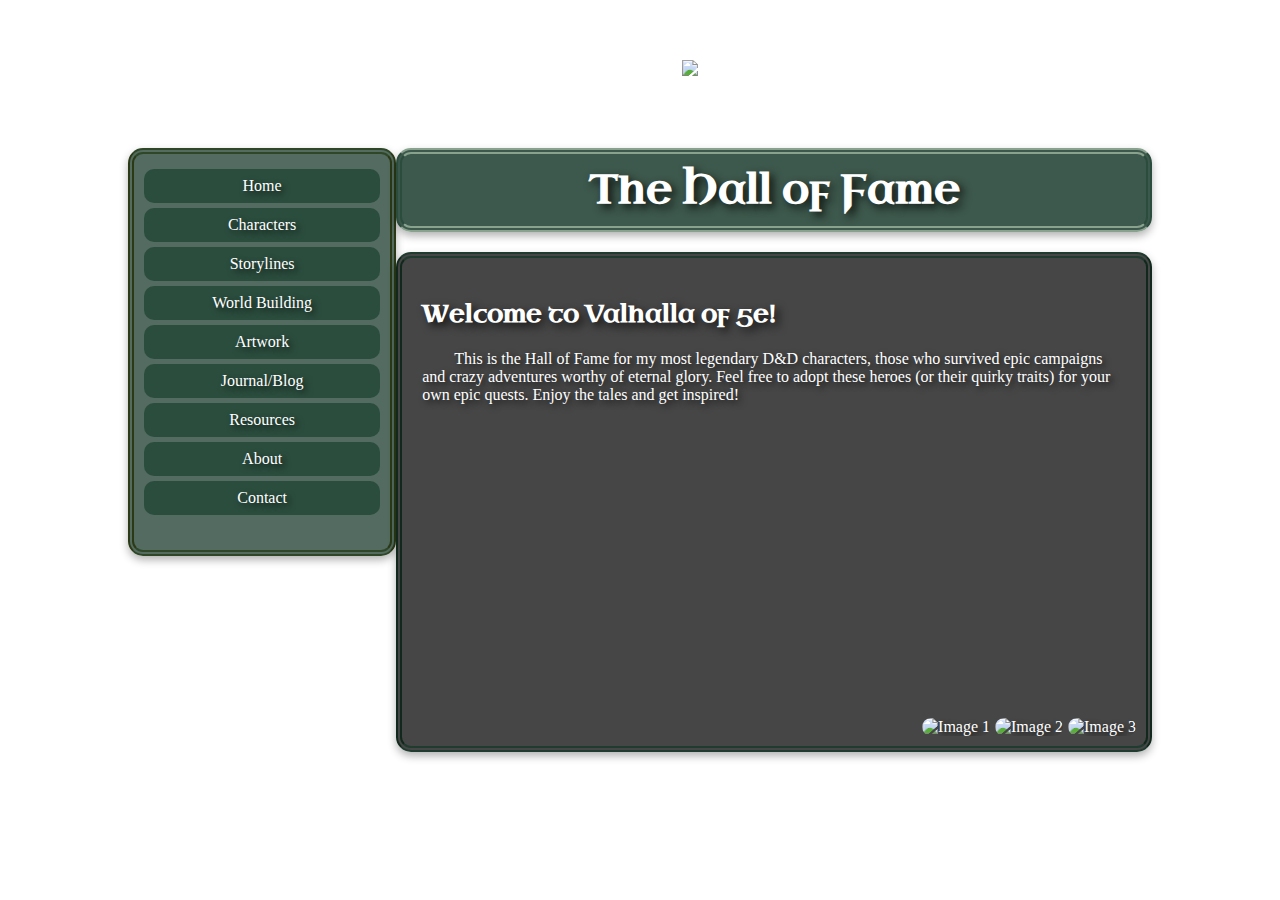
==== index.html @ 1eff2311 "Summary Improved About Section, Created Characters Page, Added Contact Us Form" ====
<!DOCTYPE html>
<html lang="en">
<head>
    <meta charset="UTF-8">
    <meta name="viewport" content="width=device-width, initial-scale=1.0">
    <title>Valhalla of 5e</title>
    <link rel="stylesheet" href="styles.css">
    <link href="https://fonts.googleapis.com/css2?family=Uncial+Antiqua&family=IM+Fell+English+SC&family=IM+Fell+English&display=swap" rel="stylesheet">
</head>
<body>
    <div class="content-wrapper">
        <div class="menu-container">
            <ul class="menu">
                <li class="menu-item" data-content='
                    <h2>Welcome to Valhalla of 5e!</h2>
                    <p>This is the Hall of Fame for my most legendary D&D characters, those who survived epic campaigns and crazy adventures worthy of eternal glory. Feel free to adopt these heroes (or their quirky traits) for your own epic quests. Enjoy the tales and get inspired!</p>
                    <div class="image-container">
                        <img src="https://i.imgur.com/ADQCS2e.jpg" alt="Image 1">
                        <img src="https://i.imgur.com/CvJSQYN.jpg" alt="Image 2">
                        <img src="https://i.imgur.com/uZjRNku.jpg" alt="Image 3">
                    </div>
                '>Home</li>
                <li class="menu-item" data-content='
                    <h2>Characters</h2>
                    <div class="characters-container">
                        <div class="character">
                            <img src="https://imgur.com/jqTX5qz.jpg" alt="The Popstar Bard">
                            <div class="character-caption">The Popstar Bard</div>
                        </div>
                        <div class="character druid">
                            <img src="https://imgur.com/LLDOQxP.jpg" alt="The Awkward Druid">
                            <div class="character-caption">The Awkward Druid</div>
                        </div>
                        <div class="character">
                            <img src="https://imgur.com/6BgCuQm.jpg" alt="The Romantic Wizard">
                            <div class="character-caption">The Romantic Wizard</div>
                        </div>
                    </div>
                '>Characters</li>
                <li class="menu-item" data-content="Summaries of the campaigns or adventures the characters have been a part of.">Storylines</li>
                <li class="menu-item" data-content="Information about the world your characters inhabit, including maps, locations, and key NPCs (Non-Player Characters).">World Building</li>
                <li class="menu-item" data-content="Galleries of character art, fan art, and other visual representations.">Artwork</li>
                <li class="menu-item" data-content="Updates on ongoing campaigns, character development, and reflections on sessions.">Journal/Blog</li>
                <li class="menu-item" data-content="Downloadable content like character sheets, homebrew rules, and custom items.">Resources</li>
                <li class="menu-item" data-content="<h2>About</h2><p>I first dipped my toes into Dungeons & Dragons (DnD) during college, but could never really stick to it. Learning so much of the mechanics felt incredibly overwhelming at the time. Throughout the years since, I gave it a try - but never found the right spark. My interest reignited with the release of Baldur's Gate 3, and I stumbled upon shows like Dimension 20, which turned the game into an epic comedy-adventure series.</p><p>After years of being in improv, I learnt that when it came to DnD, improv and voice acting became my secret weapons. DnD became much like improv in so many ways - you create scenes on the fly, challenge yourself to develop your character, and react to unexpected twists, just like in an improv skit. Shows like Dimension 20 on Dropout.tv demonstrated how hilarious and engaging DnD could be with a bit of spontaneity and a lot of laughter. I took a lot of the lead to mix the two passions and to eventually create fun, engaging stories and characters that many people enjoyed.</p><p>Improv and voice acting became my secret weapons. Improvisation isn't just for comedy clubs; it's the lifeblood of DnD. You create scenes on the fly, develop characters, and react to unexpected twists, just like in an improv skit. Shows like Dimension 20 on Dropout.tv demonstrated how hilarious and engaging DnD could be with a bit of spontaneity and a lot of laughter.</p><p>Since then, I have done 'yes, and...' to whatever came my way - involving creating and refining the character through adventures. I accepted whatever was happening in the scene and built on it. Get ambushed by goblins while trying to buy groceries? Yes, I guess my character is going to find out whether or not they're dangerous with a loaf of bread as a weapon!</p><p>I also adore attempting voice acting as well to add a layer of depth to characters. Giving your rogue a gravelly voice or your sorcerer a posh accent makes them more memorable and engaging. It's a lot of fun to see your friends' reactions when your meek cleric suddenly belts out a battle cry.</p><p>In the end, DnD allows you to make characters that are more than just stats on a sheet; they're living, breathing parts of a shared story. I'm very grateful that improv helped me see how I could find a way to bring these characters to life.</p>">About</li>
                <li class="menu-item" data-content='
                    <h2>Contact Us</h2>
                    <form action="send_email.php" method="POST" class="contact-form">
                        <label for="name">Name:</label>
                        <input type="text" id="name" name="name" required>
                        <label for="email">Email:</label>
                        <input type="email" id="email" name="email" required>
                        <label for="subject">Subject:</label>
                        <input type="text" id="subject" name="subject" required>
                        <label for="message">Message:</label>
                        <textarea id="message" name="message" rows="6" required></textarea>
                        <button type="submit">Send Message</button>
                    </form>
                '>Contact</li>
            </ul>
        </div>
        <div class="main-content">
            <div class="header-container">
                <header class="header">
                    <h1>The Hall of Fame</h1>
                </header>
                <div class="content-container">
                    <div id="content">
                        <!-- Main content will be populated here -->
                        <h2>Welcome to Valhalla of 5e!</h2>
                        <p>This is the Hall of Fame for my most legendary D&D characters, those who survived epic campaigns and crazy adventures worthy of eternal glory. Feel free to adopt these heroes (or their quirky traits) for your own epic quests. Enjoy the tales and get inspired!</p>
                        <div class="image-container">
                            <img src="https://i.imgur.com/ADQCS2e.jpg" alt="Image 1">
                            <img src="https://i.imgur.com/CvJSQYN.jpg" alt="Image 2">
                            <img src="https://i.imgur.com/uZjRNku.jpg" alt="Image 3">
                        </div>
                    </div>
                </div>
            </div>
        </div>
    </div>
    <img src="https://i.imgur.com/DaI5nK3.png" alt="D20 Dice" class="dice-image">
    <script src="script.js"></script>
</body>
</html>
---- styles.css ----
body {
    font-family: 'IM Fell English SC', serif;
    margin: 0;
    padding: 0;
    background: url('https://i.imgur.com/1e4IKP5.jpg') no-repeat center center fixed;
    background-size: cover;
    color: #ffffff;
    display: flex;
    align-items: center;
    justify-content: center;
    height: 100vh; /* Full viewport height */
    position: relative; /* Ensure positioning context for the dice image */
}

/* Headers */
h1, h2, h3, h4, h5, h6 {
    font-family: 'Uncial Antiqua', cursive;
    text-shadow: 4px 4px 8px rgba(0, 0, 0, 0.8); /* Enhanced drop shadow */
}

/* Paragraphs and other body text */
p {
    font-family: 'IM Fell English SC', serif;
    text-shadow: 3px 3px 6px rgba(0, 0, 0, 0.7); /* Enhanced drop shadow */
}

/* Menu items */
.menu-item {
    font-family: 'IM Fell English SC', serif;
    text-shadow: 3px 3px 6px rgba(0, 0, 0, 0.7); /* Enhanced drop shadow */
}

.content-container, #blurb {
    font-family: 'IM Fell English SC', serif;
    text-shadow: 3px 3px 6px rgba(0, 0, 0, 0.7); /* Enhanced drop shadow */
}

/* Existing styles */
.content-wrapper {
    display: flex;
    justify-content: space-between;
    width: 80%;
    max-width: 1200px;
    margin: auto;
    position: relative; /* Ensure positioning context for the dice image */
}

.menu-container {
    background-color: rgba(40, 70, 56, 0.8);
    width: 240px; 
    display: flex;
    flex-direction: column;
    padding: 10px; 
    height: 376px;
    border-radius: 15px;
    box-shadow: 0 4px 8px rgba(0, 0, 0, 0.3);
    position: relative; 
    overflow: hidden;
    border: 6px double #2F4727; /* Outer border color */
    border-color: #2F4727 #2B3A15; /* Double border color */
}

.menu {
    list-style-type: none;
    padding: 0;
    margin: 0;
    flex-grow: 1;
}

.menu-item {
    padding: 8px 10px; /* Reduced padding to fit better */
    margin: 5px 0;
    background-color: #2B4D3E;
    border-radius: 10px;
    cursor: pointer;
    transition: background-color 0.3s;
    text-align: center; /* Center the text */
}

.menu-item:hover {
    background-color: #52826B;
}

/* Different hover colors for each menu item */
.menu-item:nth-child(1):hover {
    background-color: #C5CEB6;
}
.menu-item:nth-child(2):hover {
    background-color: #B0A36F;
}
.menu-item:nth-child(3):hover {
    background-color: #88A28D;
}
.menu-item:nth-child(4):hover {
    background-color: #52826B;
}
.menu-item:nth-child(5):hover {
    background-color: #686A30;
}
.menu-item:nth-child(6):hover {
    background-color: #2F4727;
}
.menu-item:nth-child(7):hover {
    background-color: #1F3C2F;
}
.menu-item:nth-child(8):hover {
    background-color: #2B3A15;
}
.menu-item:nth-child(9):hover {
    background-color: #0F220C;
}

.main-content {
    width: 75%; /* Rest of the screen */
    display: flex;
    flex-direction: column; /* Ensure header and content container stack vertically */
}

.header-container {
    display: flex;
    flex-direction: column;
    flex-grow: 1;
    justify-content: flex-start; /* Align the header and content container to the start */
    align-items: center; /* Center the contents horizontally */
    position: relative;
}

.dice-image {
    width: 120px; /* Adjusted size for the dice image */
    height: auto;
    position: absolute;
    top: 60px; /* Adjust this value to control the spacing */
    left: 58%;
    transform: translateX(-50%);
}

.header {
    background-color: rgba(40, 70, 56, 0.9);
    width: 100%; 
    display: flex;
    align-items: center;
    justify-content: center;
    flex-direction: column;
    padding: 10px;
    margin-bottom: 20px;
    box-shadow: 0 4px 8px rgba(0, 0, 0, 0.3);
    border-radius: 15px;
    box-sizing: border-box; 
    position: relative; 
    overflow: hidden;
    border: 6px double #88A28D; /* Outer border color */
    border-color: #88A28D #2B4D3E; /* Double border color */
}

.header h1 {
    margin: 0;
    font-size: 2.5em;
}

.content-container {
    background-color: rgba(50, 50, 50, 0.9);
    width: 100%; 
    padding: 20px;
    border-radius: 15px;
    box-shadow: 0 4px 8px rgba(0, 0, 0, 0.3);
    box-sizing: border-box; 
    flex-grow: 1; 
    overflow-y: auto; 
    position: relative; 
    height: 500px; 
    border: 6px double #1F3C2F; /* Outer border color */
    border-color: #1F3C2F #10291C; /* Double border color */
}

.image-container {
    display: flex;
    justify-content: space-between; /* Space out images slightly close together */
    position: absolute;
    bottom: 10px; /* Position at the bottom */
    right: 10px; /* Position at the right */
}

.image-container img {
    max-width: 120px; /* Adjust this value to change the image size */
    height: auto; /* Maintain aspect ratio */
    border-radius: 10px;
    margin-left: 5px; /* Adjust this value to change the space between images */
}

#blurb {
    display: none;
    position: absolute;
    background-color: rgba(0, 0, 0, 0.8);
    color: white;
    padding: 10px;
    border-radius: 10px;
    max-width: 200px;
    z-index: 1000;
    overflow-y: auto; /* Enable vertical scrolling */
}

/* Custom scrollbar styles for content-container */
.content-container::-webkit-scrollbar {
    width: 12px; /* Width of the scrollbar */
}

.content-container::-webkit-scrollbar-track {
    background: rgba(50, 50, 50, 0.7); /* Change to a gray color similar to the content-container */
    border-radius: 10px; /* Rounded corners */
    border: 2px solid rgba(26, 26, 26, 1); /* Darker border around the track */
}

.content-container::-webkit-scrollbar-thumb {
    background-color: rgba(30, 30, 30, 0.9); /* Thumb color */
    border-radius: 10px; /* Rounded corners */
    border: 3px solid rgba(50, 50, 50, 0.9); /* Border around the thumb */
    box-shadow: inset 0 0 6px rgba(0, 0, 0, 0.3); /* Inner shadow for a 3D effect */
}

/* Custom scrollbar styles for blurb */
#blurb::-webkit-scrollbar {
    width: 6px; /* Width of the scrollbar */
}

#blurb::-webkit-scrollbar-track {
    background: rgba(0, 0, 0, 0.8); /* Track color */
    border-radius: 10px; /* Rounded corners */
}

#blurb::-webkit-scrollbar-thumb {
    background-color: rgba(50, 50, 50, 0.8); /* Thumb color */
    border-radius: 10px; /* Rounded corners */
}

/* Firefox scrollbar styles for content-container */
.content-container {
    scrollbar-width: thin; /* Firefox: Thin scrollbar */
    scrollbar-color: rgba(30, 30, 30, 0.9) rgba(50, 50, 50, 0.7); /* Firefox: Thumb and track colors */
}

.content-container p {
    text-indent: 2em; /* Indent the first line of each paragraph */
}

/* Characters container */
.characters-container {
    display: flex;
    justify-content: space-between;
    gap: 10px; /* Adjust the gap between images as needed */
    margin-top: 20px;
}

/* Individual character */
.character {
    position: relative;
    border: 6px double black; /* Black double border */
    border-radius: 10px; /* Optional: Rounded corners */
    overflow: hidden;
    flex: 1; /* Allow the images to scale within the container */
}

/* Character image */
.character img {
    display: block;
    width: 100%;
    height: auto; /* Maintain aspect ratio */
    max-height: 600px; /* Set maximum height */
    object-fit: cover;
    transition: transform 0.3s ease;
}

/* Character caption */
.character-caption {
    position: absolute;
    top: 0; /* Position at the top of the image */
    width: 100%;
    background: rgba(0, 0, 0, 0.7);
    color: white;
    text-align: center;
    padding: 10px;
    font-family: 'IM Fell English SC', serif;
    font-size: 1.2em;
    opacity: 0;
    transition: opacity 0.3s ease;
}

/* Hover effects */
.character:hover img {
    transform: scale(1.05); /* Slight zoom effect */
}

.character:hover .character-caption {
    opacity: 1;
}

/* Contact form styles */
.contact-form {
    display: flex;
    flex-direction: column;
    gap: 15px;
    background-color: rgba(50, 50, 50, 0.9);
    padding: 20px;
    border-radius: 15px;
    box-shadow: 0 4px 8px rgba(0, 0, 0, 0.3);
    border: 6px double #1F3C2F;
    max-width: 600px;
    margin: 0 auto;
}

.contact-form label {
    font-family: 'IM Fell English SC', serif;
    font-size: 1.2em;
    color: white;
}

.contact-form input,
.contact-form textarea {
    font-family: 'IM Fell English SC', serif;
    font-size: 1em;
    padding: 10px;
    border: 2px solid #2F4727;
    border-radius: 10px;
    background-color: rgba(255, 255, 255, 0.8);
    width: 100%;
    box-sizing: border-box;
}

.contact-form button {
    font-family: 'IM Fell English SC', serif;
    font-size: 1.2em;
    padding: 10px;
    background-color: #2B4D3E;
    color: white;
    border: none;
    border-radius: 10px;
    cursor: pointer;
    transition: background-color 0.3s ease;
}

.contact-form button:hover {
    background-color: #52826B;
}

/* Response message styles */
.response-message {
    margin-top: 20px;
    padding: 10px;
    border-radius: 10px;
    text-align: center;
    display: none; /* Initially hidden */
    font-family: 'IM Fell English SC', serif;
    font-size: 1.2em;
}

.response-message.success {
    background-color: #2B4D3E;
    color: white;
}

.response-message.error {
    background-color: #FF4D4D;
    color: white;
}
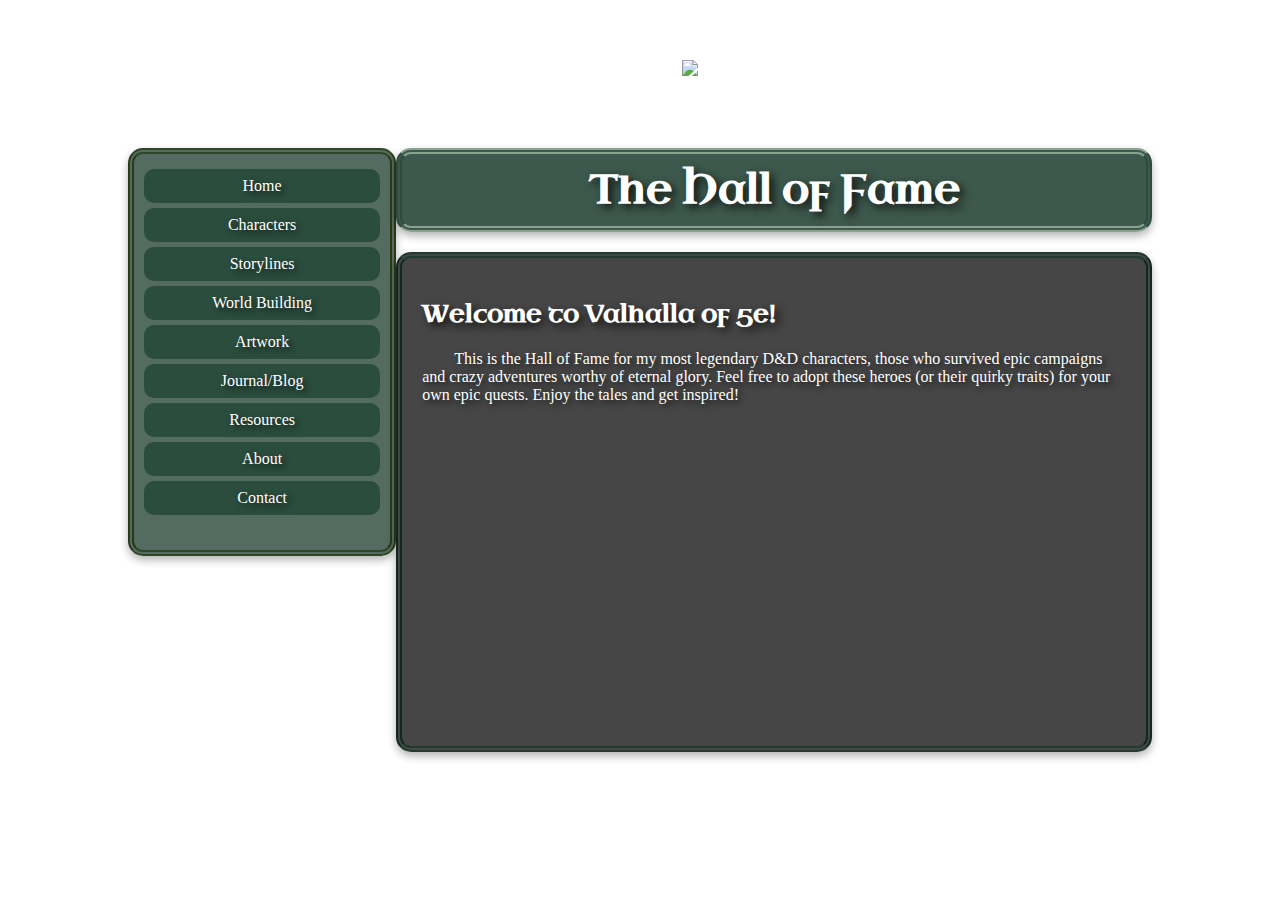
==== commit 503c27fc: "Character Page Template" ====
--- a/index.html
+++ b/index.html
@@ -69,11 +69,11 @@
                         <!-- Main content will be populated here -->
                         <h2>Welcome to Valhalla of 5e!</h2>
                         <p>This is the Hall of Fame for my most legendary D&D characters, those who survived epic campaigns and crazy adventures worthy of eternal glory. Feel free to adopt these heroes (or their quirky traits) for your own epic quests. Enjoy the tales and get inspired!</p>
-                        <div class="image-container">
+<!--                         <div class="image-container">
                             <img src="https://i.imgur.com/ADQCS2e.jpg" alt="Image 1">
                             <img src="https://i.imgur.com/CvJSQYN.jpg" alt="Image 2">
                             <img src="https://i.imgur.com/uZjRNku.jpg" alt="Image 3">
-                        </div>
+                        </div> -->
                     </div>
                 </div>
             </div>
--- a/styles.css
+++ b/styles.css
@@ -360,4 +360,4 @@
 .response-message.error {
     background-color: #FF4D4D;
     color: white;
-}+}
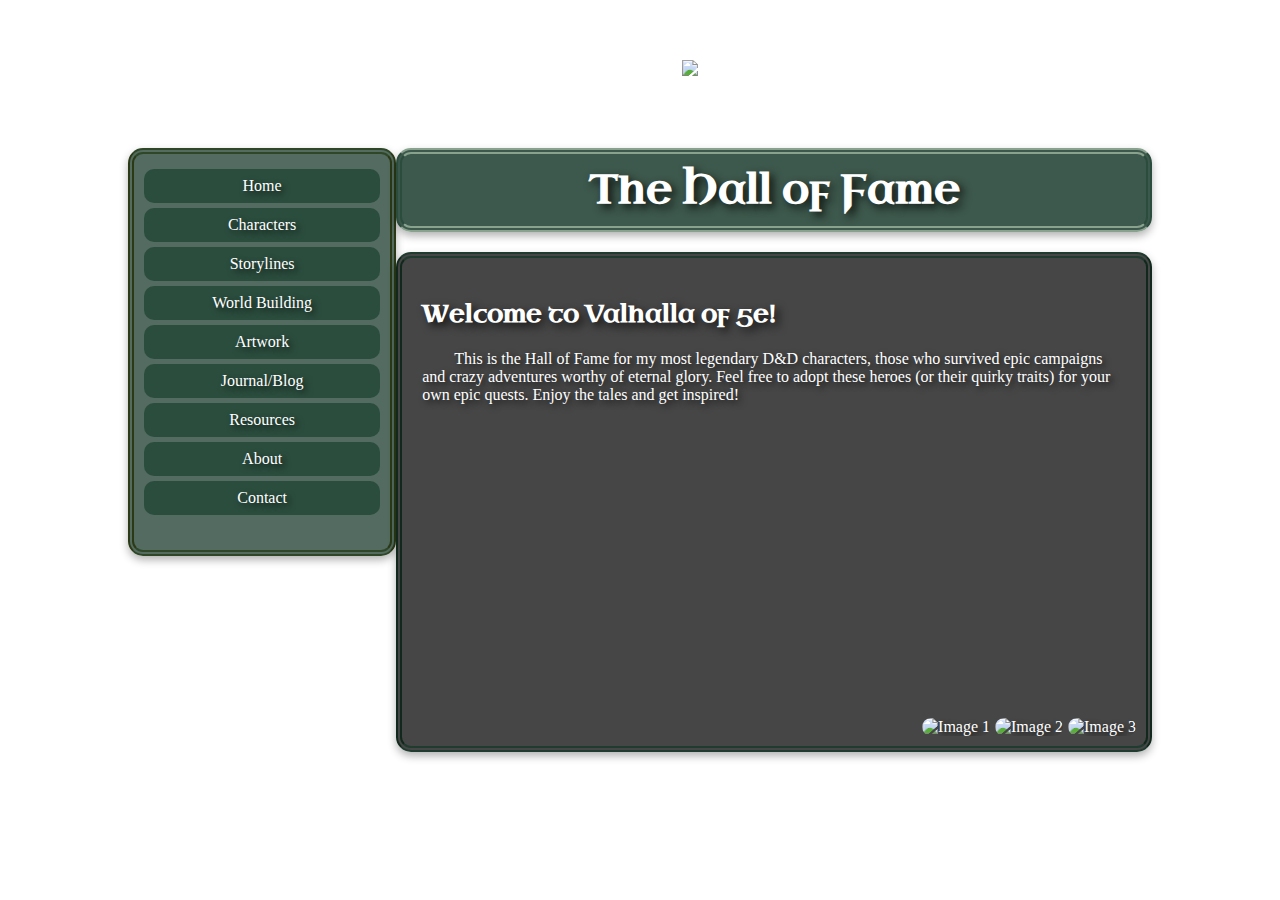
==== commit 5635f062: "Last Additions" ====
--- a/index.html
+++ b/index.html
@@ -21,31 +21,260 @@
                     </div>
                 '>Home</li>
                 <li class="menu-item" data-content='
-                    <h2>Characters</h2>
+                    <h2 id="characters">Characters</h2>
                     <div class="characters-container">
                         <div class="character">
+                            <a href="taylortheswift.html">
                             <img src="https://imgur.com/jqTX5qz.jpg" alt="The Popstar Bard">
                             <div class="character-caption">The Popstar Bard</div>
+                        </a>
                         </div>
                         <div class="character druid">
+                            <a href="aurielvale.html">
                             <img src="https://imgur.com/LLDOQxP.jpg" alt="The Awkward Druid">
                             <div class="character-caption">The Awkward Druid</div>
+                        </a>
                         </div>
                         <div class="character">
+                            <a href="serenity.html">
                             <img src="https://imgur.com/6BgCuQm.jpg" alt="The Romantic Wizard">
                             <div class="character-caption">The Romantic Wizard</div>
+                        </a>
                         </div>
                     </div>
                 '>Characters</li>
-                <li class="menu-item" data-content="Summaries of the campaigns or adventures the characters have been a part of.">Storylines</li>
-                <li class="menu-item" data-content="Information about the world your characters inhabit, including maps, locations, and key NPCs (Non-Player Characters).">World Building</li>
-                <li class="menu-item" data-content="Galleries of character art, fan art, and other visual representations.">Artwork</li>
-                <li class="menu-item" data-content="Updates on ongoing campaigns, character development, and reflections on sessions.">Journal/Blog</li>
-                <li class="menu-item" data-content="Downloadable content like character sheets, homebrew rules, and custom items.">Resources</li>
+                <li class="menu-item" data-content="Summaries of the campaigns or adventures the characters have been a part of. -- UNDER CONSTRUCTION">Storylines</li>
+                <li class="menu-item" data-content='
+                    <h2>World Building</h2>
+                    <div class="world-building-container">
+                        <div class="book">
+                            <a href="https://www.goodreads.com/book/show/44562151-on-writing-and-worldbuilding-volume-i" target="_blank">
+                                <img src="https://images-na.ssl-images-amazon.com/images/S/compressed.photo.goodreads.com/books/1558288350i/44562151.jpg" alt="On Writing and Worldbuilding, Volume I">
+                                <div class="hover-text">On Writing and Worldbuilding, Volume I, by Timothy Hickson</div>
+                            </a>
+                        </div>
+                        <div class="book">
+                            <a href="https://www.goodreads.com/book/show/22219679-dungeon-master-s-guide" target="_blank">
+                                <img src="https://images-na.ssl-images-amazon.com/images/S/compressed.photo.goodreads.com/books/1403177184i/22219679.jpg" alt="Dungeon Master&apos;s Guide">
+                                <div class="hover-text">Dungeon Master&apos;s Guide, by Mike Mearls, Wizards of the Coast, Jeremy Crawford, Robert J. Schwalb, Rodney Thompson, Peter Lee</div>
+                            </a>
+                        </div>
+                        <div class="book">
+                            <a href="https://www.goodreads.com/book/show/59499138-on-writing-and-worldbuilding" target="_blank">
+                                <img src="https://images-na.ssl-images-amazon.com/images/S/compressed.photo.goodreads.com/books/1637603677i/59499138.jpg" alt="On Writing and Worldbuilding: Volume II">
+                                <div class="hover-text">On Writing and Worldbuilding: Volume II, by Timothy Hickson</div>
+                            </a>
+                        </div>
+                        <div class="book">
+                            <a href="https://www.goodreads.com/book/show/19077767-kobold-guide-to-worldbuilding" target="_blank">
+                                <img src="https://images-na.ssl-images-amazon.com/images/S/compressed.photo.goodreads.com/books/1385875648i/19077767.jpg" alt="Kobold Guide to Worldbuilding">
+                                <div class="hover-text">Kobold Guide to Worldbuilding, by Wolfgang Baur, Jeff Grubb, Chris Pramas, Keith Baker, Steven Winter, Johnathan Roberts, Ken Scholes, Michael A. Stackpole</div>
+                            </a>
+                        </div>
+                        <div class="book">
+                            <a href="https://www.goodreads.com/book/show/22219682-player-s-handbook" target="_blank">
+                                <img src="https://images-na.ssl-images-amazon.com/images/S/compressed.photo.goodreads.com/books/1403170461i/22219682.jpg" alt="Player&apos;s Handbook">
+                                <div class="hover-text">Player&apos;s Handbook, by James Wyatt, Robert J. Schwalb, Bruce R. Cordell</div>
+                            </a>
+                        </div>
+                        <div class="book">
+                            <a href="https://www.goodreads.com/book/show/27270741-worldbuilding" target="_blank">
+                                <img src="https://images-na.ssl-images-amazon.com/images/S/compressed.photo.goodreads.com/books/1445749147i/27270741.jpg" alt="Worldbuilding: From Small Towns to Entire Universes">
+                                <div class="hover-text">Worldbuilding: From Small Towns to Entire Universes, by Kevin J. Anderson</div>
+                            </a>
+                        </div>
+                        <div class="book">
+                            <a href="https://www.goodreads.com/book/show/54139548-worldbuilding-for-fantasy-fans-and-authors" target="_blank">
+                                <img src="https://images-na.ssl-images-amazon.com/images/S/compressed.photo.goodreads.com/books/1592408060i/54139548.jpg" alt="Worldbuilding for Fantasy Fans and Authors">
+                                <div class="hover-text">Worldbuilding for Fantasy Fans and Authors, by M.D. Presley</div>
+                            </a>
+                        </div>
+                        <div class="book">
+                            <a href="https://www.goodreads.com/book/show/22219680-monster-manual" target="_blank">
+                                <img src="https://images-na.ssl-images-amazon.com/images/S/compressed.photo.goodreads.com/books/1403172745i/22219680.jpg" alt="Monster Manual">
+                                <div class="hover-text">Monster Manual, by Mike Mearls, Wizards of the Coast, Jeremy Crawford, Robert J. Schwalb, Matt Sernett, Steve Townshend</div>
+                            </a>
+                        </div>
+                        <div class="book">
+                            <a href="https://www.goodreads.com/book/show/53582237-the-a-zs-of-worldbuilding" target="_blank">
+                                <img src="https://images-na.ssl-images-amazon.com/images/S/compressed.photo.goodreads.com/books/1590692695i/53582237.jpg" alt="The A-Zs of Worldbuilding: Building Believable Religions">
+                                <div class="hover-text">The A-Zs of Worldbuilding: Building Believable Religions, by Rebekah Loper</div>
+                            </a>
+                        </div>
+                        <div class="book">
+                            <a href="https://www.goodreads.com/book/show/53968228-101-worldbuilding-prompts" target="_blank">
+                                <img src="https://images-na.ssl-images-amazon.com/images/S/compressed.photo.goodreads.com/books/1591934733i/53968228.jpg" alt="101 Worldbuilding Prompts">
+                                <div class="hover-text">101 Worldbuilding Prompts, by M.D. Presley</div>
+                            </a>
+                        </div>
+                        <div class="book">
+                            <a href="https://www.goodreads.com/book/show/30556352-volo-s-guide-to-monsters" target="_blank">
+                                <img src="https://images-na.ssl-images-amazon.com/images/S/compressed.photo.goodreads.com/books/1469408283i/30556352.jpg" alt="Volo&apos;s Guide to Monsters">
+                                <div class="hover-text">Volo&apos;s Guide to Monsters, by Adam Lee</div>
+                            </a>
+                        </div>
+                         <div class="book">
+                            <a href="https://www.goodreads.com/book/show/36246878-the-a-zs-of-worldbuilding" target="_blank">
+                                <img src="https://images-na.ssl-images-amazon.com/images/S/compressed.photo.goodreads.com/books/1505515028i/36246878.jpg" alt="The A-Zs of Worldbuilding: Building a Fictional World From Scratch">
+                                <div class="hover-text">The A-Zs of Worldbuilding: Building a Fictional World From Scratch, by Rebekah Loper</div>
+                            </a>
+                        </div>
+                         <div class="book">
+                            <a href="https://www.goodreads.com/book/show/35378941-xanathar-s-guide-to-everything" target="_blank">
+                                <img src="https://images-na.ssl-images-amazon.com/images/S/compressed.photo.goodreads.com/books/1501465919i/35378941.jpg" alt="Xanathar&apos;s Guide to Everything">
+                                <div class="hover-text">Xanathar&apos;s Guide to Everything, by Wizards of the Coast</div>
+                            </a>
+                        </div>
+                         <div class="book">
+                            <a href="https://www.goodreads.com/book/show/55601609-complete-worldbuilding" target="_blank">
+                                <img src="https://images-na.ssl-images-amazon.com/images/S/compressed.photo.goodreads.com/books/1602197355i/55601609.jpg" alt="Complete Worldbuilding: An Author’s Step-by-Step Guide to Building Fictional Worlds">
+                                <div class="hover-text">Complete Worldbuilding: An Author’s Step-by-Step Guide to Building Fictional Worlds, by A. Trevena</div>
+                            </a>
+                        </div>
+                         <div class="book">
+                            <a href="https://www.goodreads.com/book/show/15842650-wonderbook" target="_blank">
+                                <img src="https://images-na.ssl-images-amazon.com/images/S/compressed.photo.goodreads.com/books/1378324883i/15842650.jpg" alt="Wonderbook: The Illustrated Guide to Creating Imaginative Fiction">
+                                <div class="hover-text">Wonderbook: The Illustrated Guide to Creating Imaginative Fiction, by Jeff VanderMeer, Jeremy Zerfoss (Illustrator)</div>
+                            </a>
+                        </div>
+                         <div class="book">
+                            <a href="https://www.goodreads.com/book/show/36107631-creating-places" target="_blank">
+                                <img src="https://images-na.ssl-images-amazon.com/images/S/compressed.photo.goodreads.com/books/1503455597i/36107631.jpg" alt="Creating Places">
+                                <div class="hover-text">Creating Places, by Randy Ellefson</div>
+                            </a>
+                        </div>
+                         <div class="book">
+                            <a href="https://www.goodreads.com/book/show/50460435-185-tips-on-world-building" target="_blank">
+                                <img src="https://images-na.ssl-images-amazon.com/images/S/compressed.photo.goodreads.com/books/1578978092i/50460435.jpg" alt="185 Tips on World Building">
+                                <div class="hover-text">185 Tips on World Building, by Randy Ellefson</div>
+                            </a>
+                        </div>
+                         <div class="book">
+                            <a href="https://www.goodreads.com/book/show/51005866-cultures-and-beyond" target="_blank">
+                                <img src="https://images-na.ssl-images-amazon.com/images/S/compressed.photo.goodreads.com/books/1580922801i/51005866.jpg" alt="Cultures and Beyond">
+                                <div class="hover-text">Cultures and Beyond, by Randy Ellefson</div>
+                            </a>
+                        </div>
+                         <div class="book">
+                            <a href="https://www.goodreads.com/book/show/34533778-creating-life" target="_blank">
+                                <img src="https://images-na.ssl-images-amazon.com/images/S/compressed.photo.goodreads.com/books/1489268598i/34533778.jpg" alt="Creating Life">
+                                <div class="hover-text">Creating Life, by Randy Ellefson</div>
+                            </a>
+                        </div>
+                        <div class="book">
+                            <a href="https://www.goodreads.com/book/show/39793539-new-worlds-year-one" target="_blank">
+                                <img src="https://images-na.ssl-images-amazon.com/images/S/compressed.photo.goodreads.com/books/1523339085i/39793539.jpg" alt="New Worlds, Year One: A Writer&apos;s Guide to the Art of Worldbuilding">
+                                <div class="hover-text">New Worlds, Year One: A Writer&apos;s Guide to the Art of Worldbuilding, by Marie Brennan</div>
+                            </a>
+                        </div>
+                         <div class="book">
+                            <a href="https://www.goodreads.com/book/show/56043790-the-complete-art-of-world-building" target="_blank">
+                                <img src="https://images-na.ssl-images-amazon.com/images/S/compressed.photo.goodreads.com/books/1606330447i/56043790.jpg" alt="The Complete Art of World Building">
+                                <div class="hover-text">The Complete Art of World Building, by Randy Ellefson</div>
+                            </a>
+                        </div>
+                         <div class="book">
+                            <a href="https://www.goodreads.com/book/show/56653392-the-ultimate-rpg-game-master-s-worldbuilding-guide" target="_blank">
+                                <img src="https://images-na.ssl-images-amazon.com/images/S/compressed.photo.goodreads.com/books/1610515391i/56653392.jpg" alt="The Ultimate RPG Game Master&apos;s Worldbuilding Guide: Prompts and Activities to Create and Customize Your Own Game World">
+                                <div class="hover-text">The Ultimate RPG Game Master&apos;s Worldbuilding Guide: Prompts and Activities to Create and Customize Your Own Game World, by James D’Amato</div>
+                            </a>
+                        </div>
+                         <div class="book">
+                            <a href="https://www.goodreads.com/book/show/45725298-a-fantasy-writers-handbook" target="_blank">
+                                <img src="https://images-na.ssl-images-amazon.com/images/S/compressed.photo.goodreads.com/books/1557681523i/45725298.jpg" alt="A Fantasy Writers&apos; Handbook">
+                                <div class="hover-text">A Fantasy Writers&apos; Handbook, by Richie Billing</div>
+                            </a>
+                        </div>
+                         <div class="book">
+                            <a href="https://www.goodreads.com/book/show/53582167-the-a-zs-of-worldbuilding" target="_blank">
+                                <img src="https://images-na.ssl-images-amazon.com/images/S/compressed.photo.goodreads.com/books/1590692499i/53582167.jpg" alt="The A-Zs of Worldbuilding: Creating Cohesive Magic Systems">
+                                <div class="hover-text">The A-Zs of Worldbuilding: Creating Cohesive Magic Systems, by Rebekah Loper</div>
+                            </a>
+                        </div>
+                         <div class="book">
+                            <a href="https://www.goodreads.com/book/show/58657091-fantasy-worldbuilding-workbook" target="_blank">
+                                <img src="https://images-na.ssl-images-amazon.com/images/S/compressed.photo.goodreads.com/books/1627582750i/58657091.jpg" alt="Fantasy Worldbuilding Workbook">
+                                <div class="hover-text">Fantasy Worldbuilding Workbook, by M.D. Presley</div>
+                            </a>
+                        </div>
+                    </div>
+                '>World Building</li>
+                <li class="menu-item" data-content='
+                    <h2>Artwork</h2>
+                    <div class="artwork-container">
+                        <a href="https://i.imgur.com/qlEAxCi.png" target="_blank"><img src="https://i.imgur.com/qlEAxCi.png" alt="Artwork 1"></a>
+                        <a href="https://i.imgur.com/jChcc3n.png" target="_blank"><img src="https://i.imgur.com/jChcc3n.png" alt="Artwork 2"></a>
+                        <a href="https://i.imgur.com/RPszddX.png" target="_blank"><img src="https://i.imgur.com/RPszddX.png" alt="Artwork 3"></a>
+                        <a href="https://i.imgur.com/9s4w3Ai.png" target="_blank"><img src="https://i.imgur.com/9s4w3Ai.png" alt="Artwork 4"></a>
+                        <a href="https://i.imgur.com/TvIsl5S.png" target="_blank"><img src="https://i.imgur.com/TvIsl5S.png" alt="Artwork 5"></a>
+                        <a href="https://i.imgur.com/aI0171P.png" target="_blank"><img src="https://i.imgur.com/aI0171P.png" alt="Artwork 6"></a>
+                        <a href="https://i.imgur.com/jujLynW.png" target="_blank"><img src="https://i.imgur.com/jujLynW.png" alt="Artwork 7"></a>
+                        <a href="https://i.imgur.com/TVtETMo.png" target="_blank"><img src="https://i.imgur.com/TVtETMo.png" alt="Artwork 8"></a>
+                    </div>
+                '>Artwork</li>
+                <li class="menu-item" data-content="Updates on ongoing campaigns, character development, and reflections on sessions. -- UNDER CONSTRUCTION!">Journal/Blog</li>
+                <li class="menu-item" data-content='
+    <h2>Resources</h2>
+    <div class="resources-section">
+        <h3>Core Books</h3>
+        <ul>
+            <li><strong>Player&apos;s Handbook (PHB):</strong> Essential for understanding the game rules, character creation, and core mechanics.</li>
+            <li><strong>Dungeon Master&apos;s Guide (DMG):</strong> Offers guidance on running the game, world-building, and creating adventures.</li>
+            <li><strong>Monster Manual (MM):</strong> A comprehensive guide to the creatures that populate the D&D world.</li>
+        </ul>
+        
+        <h3>Online Tools and Platforms</h3>
+        <ul>
+            <li><strong>Roll20:</strong> A popular virtual tabletop (VTT) platform for playing D&D online. It offers character sheets, maps, and integrated rules.</li>
+            <li><strong>Fantasy Grounds:</strong> Another robust VTT with extensive D&D support, including automation and official module integrations.</li>
+            <li><strong>Foundry VTT:</strong> A highly customizable VTT platform with strong community support and numerous modules for enhancing gameplay.</li>
+        </ul>
+
+        <h3>Community Resources</h3>
+        <ul>
+            <li><strong>Reddit (r/DnD, r/DMAcademy):</strong> Subreddits where players and Dungeon Masters share advice, stories, and resources.</li>
+            <li><strong>Discord Servers:</strong> Many D&D-focused Discord communities offer real-time advice, game-finding services, and discussions.</li>
+        </ul>
+
+        <h3>Adventure Modules and Supplements</h3>
+        <ul>
+            <li><strong>DMs Guild:</strong> A marketplace for official and community-created D&D content, including adventures, supplements, and guides.</li>
+            <li><strong>DriveThruRPG:</strong> Another source for purchasing D&D adventures, supplements, and third-party content.</li>
+        </ul>
+
+        <h3>Websites and Blogs</h3>
+        <ul>
+            <li><strong>EN World:</strong> A news and reviews site for D&D and other tabletop RPGs.</li>
+            <li><strong>Sly Flourish:</strong> Mike Shea&apos;s blog offers tips and resources for Dungeon Masters, including the Lazy DM series.</li>
+            <li><strong>The Angry GM:</strong> A blog that provides in-depth advice on running and designing D&D games with a humorous twist.</li>
+        </ul>
+
+        <h3>Podcasts and Streams</h3>
+        <ul>
+            <li><strong>Critical Role:</strong> A popular web series where professional voice actors play D&D, offering inspiration and entertainment.</li>
+            <li><strong>The Adventure Zone:</strong> A podcast featuring the McElroy family playing D&D, known for its humor and storytelling.</li>
+            <li><strong>Dungeon Master&apos;s Block:</strong> A podcast focused on helping DMs with advice, ideas, and inspiration.</li>
+        </ul>
+
+        <h3>Tools for Character Creation and Management</h3>
+        <ul>
+            <li><strong>Hero Lab:</strong> Software for creating and managing characters, with support for various RPG systems, including D&D.</li>
+            <li><strong>Kobold Fight Club:</strong> An encounter-building tool that helps DMs create balanced encounters.</li>
+        </ul>
+
+        <h3>Reference Materials</h3>
+        <ul>
+            <li><strong>Xanathar&apos;s Guide to Everything:</strong> Provides additional rules and options for characters, along with new spells and DM tools.</li>
+            <li><strong>Tasha&apos;s Cauldron of Everything:</strong> Offers expanded rules for character customization, new subclasses, and other game enhancements.</li>
+            <li><strong>Volo&apos;s Guide to Monsters:</strong> A supplement with expanded lore and stats for monsters, along with playable monster races.</li>
+        </ul>
+    </div>
+'>Resources</li>
+
                 <li class="menu-item" data-content="<h2>About</h2><p>I first dipped my toes into Dungeons & Dragons (DnD) during college, but could never really stick to it. Learning so much of the mechanics felt incredibly overwhelming at the time. Throughout the years since, I gave it a try - but never found the right spark. My interest reignited with the release of Baldur's Gate 3, and I stumbled upon shows like Dimension 20, which turned the game into an epic comedy-adventure series.</p><p>After years of being in improv, I learnt that when it came to DnD, improv and voice acting became my secret weapons. DnD became much like improv in so many ways - you create scenes on the fly, challenge yourself to develop your character, and react to unexpected twists, just like in an improv skit. Shows like Dimension 20 on Dropout.tv demonstrated how hilarious and engaging DnD could be with a bit of spontaneity and a lot of laughter. I took a lot of the lead to mix the two passions and to eventually create fun, engaging stories and characters that many people enjoyed.</p><p>Improv and voice acting became my secret weapons. Improvisation isn't just for comedy clubs; it's the lifeblood of DnD. You create scenes on the fly, develop characters, and react to unexpected twists, just like in an improv skit. Shows like Dimension 20 on Dropout.tv demonstrated how hilarious and engaging DnD could be with a bit of spontaneity and a lot of laughter.</p><p>Since then, I have done 'yes, and...' to whatever came my way - involving creating and refining the character through adventures. I accepted whatever was happening in the scene and built on it. Get ambushed by goblins while trying to buy groceries? Yes, I guess my character is going to find out whether or not they're dangerous with a loaf of bread as a weapon!</p><p>I also adore attempting voice acting as well to add a layer of depth to characters. Giving your rogue a gravelly voice or your sorcerer a posh accent makes them more memorable and engaging. It's a lot of fun to see your friends' reactions when your meek cleric suddenly belts out a battle cry.</p><p>In the end, DnD allows you to make characters that are more than just stats on a sheet; they're living, breathing parts of a shared story. I'm very grateful that improv helped me see how I could find a way to bring these characters to life.</p>">About</li>
                 <li class="menu-item" data-content='
                     <h2>Contact Us</h2>
-                    <form action="send_email.php" method="POST" class="contact-form">
+                    <form id="contact-form" action="send_email.php" method="POST" class="contact-form">
                         <label for="name">Name:</label>
                         <input type="text" id="name" name="name" required>
                         <label for="email">Email:</label>
@@ -56,6 +285,7 @@
                         <textarea id="message" name="message" rows="6" required></textarea>
                         <button type="submit">Send Message</button>
                     </form>
+                    <div id="response-message" class="response-message"></div>
                 '>Contact</li>
             </ul>
         </div>
@@ -69,11 +299,11 @@
                         <!-- Main content will be populated here -->
                         <h2>Welcome to Valhalla of 5e!</h2>
                         <p>This is the Hall of Fame for my most legendary D&D characters, those who survived epic campaigns and crazy adventures worthy of eternal glory. Feel free to adopt these heroes (or their quirky traits) for your own epic quests. Enjoy the tales and get inspired!</p>
-<!--                         <div class="image-container">
+                         <div class="image-container">
                             <img src="https://i.imgur.com/ADQCS2e.jpg" alt="Image 1">
                             <img src="https://i.imgur.com/CvJSQYN.jpg" alt="Image 2">
                             <img src="https://i.imgur.com/uZjRNku.jpg" alt="Image 3">
-                        </div> -->
+                        </div>
                     </div>
                 </div>
             </div>
@@ -82,4 +312,4 @@
     <img src="https://i.imgur.com/DaI5nK3.png" alt="D20 Dice" class="dice-image">
     <script src="script.js"></script>
 </body>
-</html>+</html>
--- a/styles.css
+++ b/styles.css
@@ -149,7 +149,7 @@
     position: relative; 
     overflow: hidden;
     border: 6px double #88A28D; /* Outer border color */
-    border-color: #88A28D #2B4D3E; /* Double border color */
+    border-color: #88A28D #2B4D3E;
 }
 
 .header h1 {
@@ -169,7 +169,7 @@
     position: relative; 
     height: 500px; 
     border: 6px double #1F3C2F; /* Outer border color */
-    border-color: #1F3C2F #10291C; /* Double border color */
+    border-color: #1F3C2F #10291C;
 }
 
 .image-container {
@@ -361,3 +361,73 @@
     background-color: #FF4D4D;
     color: white;
 }
+
+/* World Building container */
+.world-building-container {
+    display: flex;
+    flex-wrap: wrap;
+    justify-content: space-around;
+    gap: 20px;
+    margin-top: 20px;
+}
+
+.book {
+    position: relative;
+    width: 22%;
+    cursor: pointer;
+}
+
+.book img {
+    width: 100%;
+    border-radius: 10px;
+    box-shadow: 0 4px 8px rgba(0, 0, 0, 0.3);
+    transition: transform 0.3s ease;
+}
+
+.book:hover img {
+    transform: scale(1.05);
+}
+
+.hover-text {
+    position: absolute;
+    bottom: 0;
+    left: 0;
+    right: 0;
+    background: rgba(0, 0, 0, 0.7);
+    color: white;
+    text-align: center;
+    padding: 10px;
+    border-radius: 0 0 10px 10px;
+    opacity: 0;
+    transition: opacity 0.3s ease;
+}
+
+.book:hover .hover-text {
+    opacity: 1;
+}
+
+/* Artwork container */
+.artwork-container {
+    display: flex;
+    flex-wrap: wrap;
+    justify-content: space-around;
+    gap: 20px;
+    margin-top: 20px;
+}
+
+.artwork-container a {
+    position: relative;
+    width: 22%;
+    cursor: pointer;
+}
+
+.artwork-container img {
+    width: 100%;
+    border-radius: 10px;
+    box-shadow: 0 4px 8px rgba(0, 0, 0, 0.3);
+    transition: transform 0.3s ease;
+}
+
+.artwork-container img:hover {
+    transform: scale(1.05);
+}
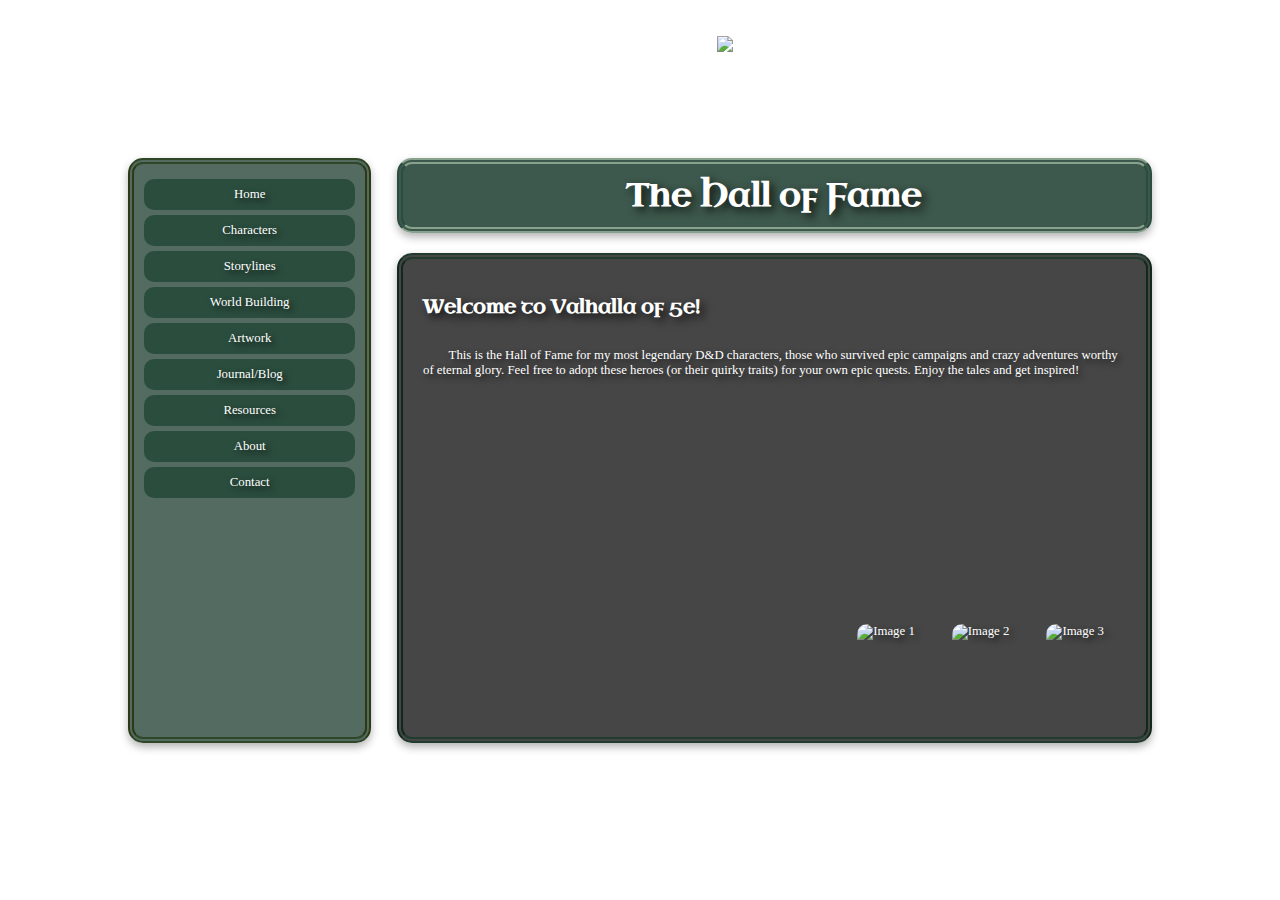
==== commit 1d1d28ee: "Web Responsiveness Fixes" ====
--- a/index.html
+++ b/index.html
@@ -25,19 +25,19 @@
                     <div class="characters-container">
                         <div class="character">
                             <a href="taylortheswift.html">
-                            <img src="https://imgur.com/jqTX5qz.jpg" alt="The Popstar Bard">
+                            <img src="https://i.imgur.com/D946qb5.jpeg" alt="The Popstar Bard">
                             <div class="character-caption">The Popstar Bard</div>
                         </a>
                         </div>
                         <div class="character druid">
                             <a href="aurielvale.html">
-                            <img src="https://imgur.com/LLDOQxP.jpg" alt="The Awkward Druid">
+                            <img src="https://i.imgur.com/MOEObNU.png" alt="The Awkward Druid">
                             <div class="character-caption">The Awkward Druid</div>
                         </a>
                         </div>
                         <div class="character">
                             <a href="serenity.html">
-                            <img src="https://imgur.com/6BgCuQm.jpg" alt="The Romantic Wizard">
+                            <img src="https://i.imgur.com/lZx5NPf.png" alt="The Romantic Wizard">
                             <div class="character-caption">The Romantic Wizard</div>
                         </a>
                         </div>
@@ -290,26 +290,24 @@
             </ul>
         </div>
         <div class="main-content">
-            <div class="header-container">
-                <header class="header">
-                    <h1>The Hall of Fame</h1>
-                </header>
-                <div class="content-container">
-                    <div id="content">
-                        <!-- Main content will be populated here -->
-                        <h2>Welcome to Valhalla of 5e!</h2>
-                        <p>This is the Hall of Fame for my most legendary D&D characters, those who survived epic campaigns and crazy adventures worthy of eternal glory. Feel free to adopt these heroes (or their quirky traits) for your own epic quests. Enjoy the tales and get inspired!</p>
-                         <div class="image-container">
-                            <img src="https://i.imgur.com/ADQCS2e.jpg" alt="Image 1">
-                            <img src="https://i.imgur.com/CvJSQYN.jpg" alt="Image 2">
-                            <img src="https://i.imgur.com/uZjRNku.jpg" alt="Image 3">
-                        </div>
+            <div class="header">
+                <img src="https://i.imgur.com/j65l3Pl.png" alt="D20 Dice" class="dice-image">
+                <header><h1>The Hall of Fame</h1></header>
+            </div>
+            <div class="content-container">
+                <div class="content" id="content">
+                    <!-- Main content will be populated here -->
+                    <h2>Welcome to Valhalla of 5e!</h2>
+                    <p>This is the Hall of Fame for my most legendary D&D characters, those who survived epic campaigns and crazy adventures worthy of eternal glory. Feel free to adopt these heroes (or their quirky traits) for your own epic quests. Enjoy the tales and get inspired!</p>
+                     <div class="image-container">
+                        <img src="https://i.imgur.com/ADQCS2e.jpg" alt="Image 1">
+                        <img src="https://i.imgur.com/CvJSQYN.jpg" alt="Image 2">
+                        <img src="https://i.imgur.com/uZjRNku.jpg" alt="Image 3">
                     </div>
                 </div>
             </div>
         </div>
     </div>
-    <img src="https://i.imgur.com/DaI5nK3.png" alt="D20 Dice" class="dice-image">
     <script src="script.js"></script>
 </body>
 </html>
--- a/styles.css
+++ b/styles.css
@@ -1,5 +1,6 @@
 body {
     font-family: 'IM Fell English SC', serif;
+    font-size: 1vw;
     margin: 0;
     padding: 0;
     background: url('https://i.imgur.com/1e4IKP5.jpg') no-repeat center center fixed;
@@ -39,19 +40,24 @@
 .content-wrapper {
     display: flex;
     justify-content: space-between;
+    gap: 2vw;
     width: 80%;
-    max-width: 1200px;
+    height: 65%;
     margin: auto;
     position: relative; /* Ensure positioning context for the dice image */
 }
 
+.content {
+    display: flex;
+    flex-direction: column;
+}
+
 .menu-container {
     background-color: rgba(40, 70, 56, 0.8);
-    width: 240px; 
     display: flex;
     flex-direction: column;
-    padding: 10px; 
-    height: 376px;
+    padding: 10px;
+    width: 21%;
     border-radius: 15px;
     box-shadow: 0 4px 8px rgba(0, 0, 0, 0.3);
     position: relative; 
@@ -114,11 +120,6 @@
     width: 75%; /* Rest of the screen */
     display: flex;
     flex-direction: column; /* Ensure header and content container stack vertically */
-}
-
-.header-container {
-    display: flex;
-    flex-direction: column;
     flex-grow: 1;
     justify-content: flex-start; /* Align the header and content container to the start */
     align-items: center; /* Center the contents horizontally */
@@ -126,12 +127,10 @@
 }
 
 .dice-image {
-    width: 120px; /* Adjusted size for the dice image */
+    width: 9vw; /* Adjusted size for the dice image */
     height: auto;
     position: absolute;
-    top: 60px; /* Adjust this value to control the spacing */
-    left: 58%;
-    transform: translateX(-50%);
+    top: -10vw;
 }
 
 .header {
@@ -146,8 +145,7 @@
     box-shadow: 0 4px 8px rgba(0, 0, 0, 0.3);
     border-radius: 15px;
     box-sizing: border-box; 
-    position: relative; 
-    overflow: hidden;
+    position: relative;
     border: 6px double #88A28D; /* Outer border color */
     border-color: #88A28D #2B4D3E;
 }
@@ -159,17 +157,18 @@
 
 .content-container {
     background-color: rgba(50, 50, 50, 0.9);
-    width: 100%; 
+    width: 100%;
     padding: 20px;
     border-radius: 15px;
     box-shadow: 0 4px 8px rgba(0, 0, 0, 0.3);
     box-sizing: border-box; 
     flex-grow: 1; 
     overflow-y: auto; 
-    position: relative; 
-    height: 500px; 
+    position: relative;
     border: 6px double #1F3C2F; /* Outer border color */
     border-color: #1F3C2F #10291C;
+    scrollbar-width: thin; /* Firefox: Thin scrollbar */
+    scrollbar-color: rgba(30, 30, 30, 0.9) rgba(50, 50, 50, 0.7); /* Firefox: Thumb and track colors */
 }
 
 .image-container {
@@ -181,8 +180,8 @@
 }
 
 .image-container img {
-    max-width: 120px; /* Adjust this value to change the image size */
-    height: auto; /* Maintain aspect ratio */
+    width: 7vw; /* Adjust this value to change the image size */
+    height: 8vw; /* Maintain aspect ratio */
     border-radius: 10px;
     margin-left: 5px; /* Adjust this value to change the space between images */
 }
@@ -232,12 +231,6 @@
     border-radius: 10px; /* Rounded corners */
 }
 
-/* Firefox scrollbar styles for content-container */
-.content-container {
-    scrollbar-width: thin; /* Firefox: Thin scrollbar */
-    scrollbar-color: rgba(30, 30, 30, 0.9) rgba(50, 50, 50, 0.7); /* Firefox: Thumb and track colors */
-}
-
 .content-container p {
     text-indent: 2em; /* Indent the first line of each paragraph */
 }
@@ -247,7 +240,6 @@
     display: flex;
     justify-content: space-between;
     gap: 10px; /* Adjust the gap between images as needed */
-    margin-top: 20px;
 }
 
 /* Individual character */
@@ -256,16 +248,14 @@
     border: 6px double black; /* Black double border */
     border-radius: 10px; /* Optional: Rounded corners */
     overflow: hidden;
-    flex: 1; /* Allow the images to scale within the container */
 }
 
 /* Character image */
 .character img {
     display: block;
     width: 100%;
-    height: auto; /* Maintain aspect ratio */
-    max-height: 600px; /* Set maximum height */
-    object-fit: cover;
+    /*height: 100%; !* Maintain aspect ratio *!*/
+    object-fit: fill;
     transition: transform 0.3s ease;
 }
 
@@ -303,8 +293,6 @@
     border-radius: 15px;
     box-shadow: 0 4px 8px rgba(0, 0, 0, 0.3);
     border: 6px double #1F3C2F;
-    max-width: 600px;
-    margin: 0 auto;
 }
 
 .contact-form label {
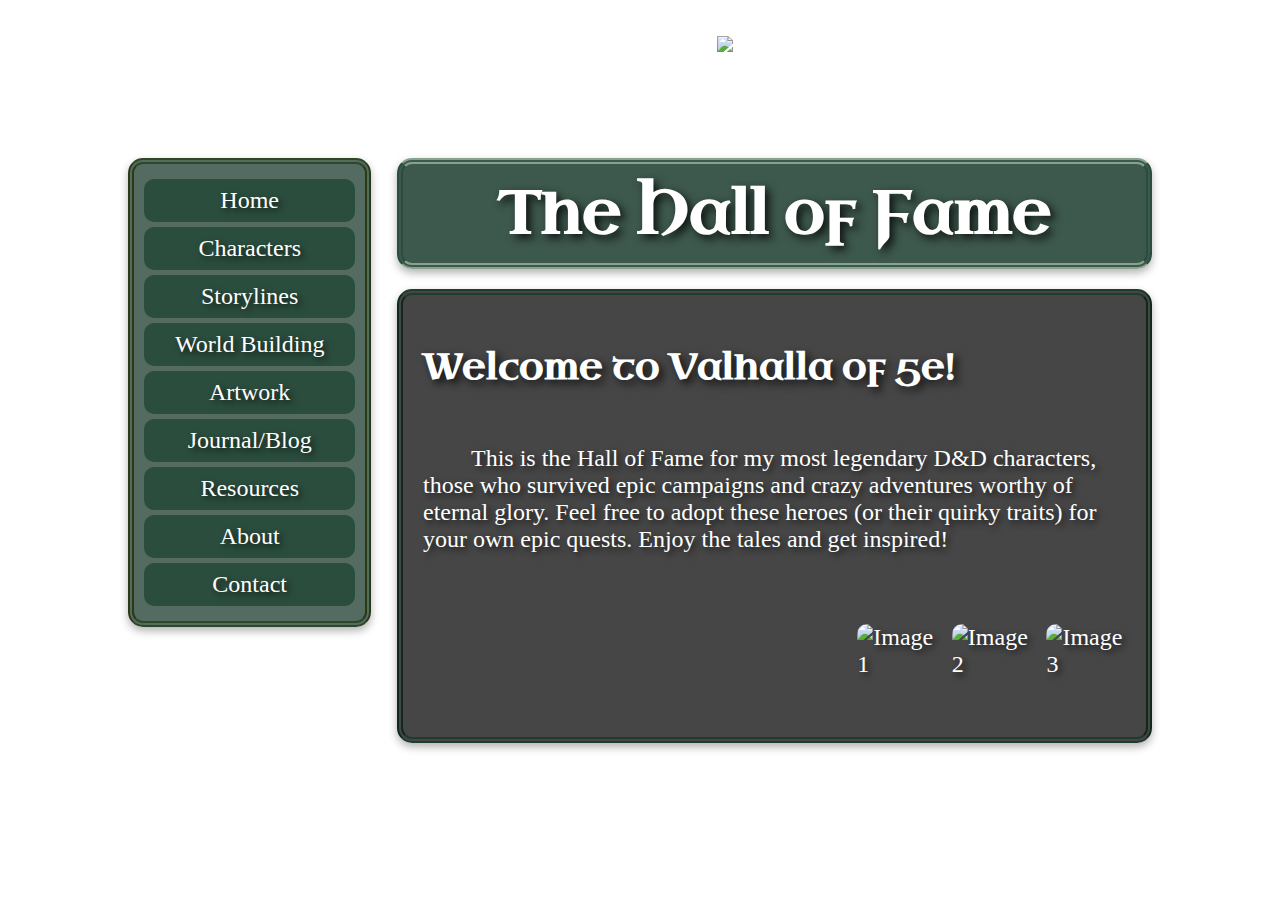
==== commit 99756832: "More optimization changes." ====
--- a/index.html
+++ b/index.html
@@ -11,7 +11,7 @@
     <div class="content-wrapper">
         <div class="menu-container">
             <ul class="menu">
-                <li class="menu-item" data-content='
+               <li id="menu-item-home" class="menu-item" data-content='
                     <h2>Welcome to Valhalla of 5e!</h2>
                     <p>This is the Hall of Fame for my most legendary D&D characters, those who survived epic campaigns and crazy adventures worthy of eternal glory. Feel free to adopt these heroes (or their quirky traits) for your own epic quests. Enjoy the tales and get inspired!</p>
                     <div class="image-container">
@@ -20,8 +20,8 @@
                         <img src="https://i.imgur.com/uZjRNku.jpg" alt="Image 3">
                     </div>
                 '>Home</li>
-                <li class="menu-item" data-content='
-                    <h2 id="characters">Characters</h2>
+                <li id="menu-item-home" class="menu-item" data-content='
+                    <h2 id="menu-item-characters">Characters</h2>
                     <div class="characters-container">
                         <div class="character">
                             <a href="taylortheswift.html">
@@ -43,8 +43,8 @@
                         </div>
                     </div>
                 '>Characters</li>
-                <li class="menu-item" data-content="Summaries of the campaigns or adventures the characters have been a part of. -- UNDER CONSTRUCTION">Storylines</li>
-                <li class="menu-item" data-content='
+                <li id="menu-item-home" class="menu-item" data-content="Summaries of the campaigns or adventures the characters have been a part of. -- UNDER CONSTRUCTION">Storylines</li>
+                <li id="menu-item-world-building" class="menu-item" data-content='
                     <h2>World Building</h2>
                     <div class="world-building-container">
                         <div class="book">
@@ -199,7 +199,7 @@
                         </div>
                     </div>
                 '>World Building</li>
-                <li class="menu-item" data-content='
+               <li id="menu-item-world-building" class="menu-item" data-content='
                     <h2>Artwork</h2>
                     <div class="artwork-container">
                         <a href="https://i.imgur.com/qlEAxCi.png" target="_blank"><img src="https://i.imgur.com/qlEAxCi.png" alt="Artwork 1"></a>
@@ -212,8 +212,8 @@
                         <a href="https://i.imgur.com/TVtETMo.png" target="_blank"><img src="https://i.imgur.com/TVtETMo.png" alt="Artwork 8"></a>
                     </div>
                 '>Artwork</li>
-                <li class="menu-item" data-content="Updates on ongoing campaigns, character development, and reflections on sessions. -- UNDER CONSTRUCTION!">Journal/Blog</li>
-                <li class="menu-item" data-content='
+                 <li id="menu-item-journal-blog" class="menu-item" data-content="Updates on ongoing campaigns, character development, and reflections on sessions. -- UNDER CONSTRUCTION!">Journal/Blog</li>
+                 <li id="menu-item-resources" class="menu-item" class="menu-item" data-content='
     <h2>Resources</h2>
     <div class="resources-section">
         <h3>Core Books</h3>
@@ -271,8 +271,8 @@
     </div>
 '>Resources</li>
 
-                <li class="menu-item" data-content="<h2>About</h2><p>I first dipped my toes into Dungeons & Dragons (DnD) during college, but could never really stick to it. Learning so much of the mechanics felt incredibly overwhelming at the time. Throughout the years since, I gave it a try - but never found the right spark. My interest reignited with the release of Baldur's Gate 3, and I stumbled upon shows like Dimension 20, which turned the game into an epic comedy-adventure series.</p><p>After years of being in improv, I learnt that when it came to DnD, improv and voice acting became my secret weapons. DnD became much like improv in so many ways - you create scenes on the fly, challenge yourself to develop your character, and react to unexpected twists, just like in an improv skit. Shows like Dimension 20 on Dropout.tv demonstrated how hilarious and engaging DnD could be with a bit of spontaneity and a lot of laughter. I took a lot of the lead to mix the two passions and to eventually create fun, engaging stories and characters that many people enjoyed.</p><p>Improv and voice acting became my secret weapons. Improvisation isn't just for comedy clubs; it's the lifeblood of DnD. You create scenes on the fly, develop characters, and react to unexpected twists, just like in an improv skit. Shows like Dimension 20 on Dropout.tv demonstrated how hilarious and engaging DnD could be with a bit of spontaneity and a lot of laughter.</p><p>Since then, I have done 'yes, and...' to whatever came my way - involving creating and refining the character through adventures. I accepted whatever was happening in the scene and built on it. Get ambushed by goblins while trying to buy groceries? Yes, I guess my character is going to find out whether or not they're dangerous with a loaf of bread as a weapon!</p><p>I also adore attempting voice acting as well to add a layer of depth to characters. Giving your rogue a gravelly voice or your sorcerer a posh accent makes them more memorable and engaging. It's a lot of fun to see your friends' reactions when your meek cleric suddenly belts out a battle cry.</p><p>In the end, DnD allows you to make characters that are more than just stats on a sheet; they're living, breathing parts of a shared story. I'm very grateful that improv helped me see how I could find a way to bring these characters to life.</p>">About</li>
-                <li class="menu-item" data-content='
+                <li id="menu-item-about" class="menu-item" data-content="<h2>About</h2><p>I first dipped my toes into Dungeons & Dragons (DnD) during college, but could never really stick to it. Learning so much of the mechanics felt incredibly overwhelming at the time. Throughout the years since, I gave it a try - but never found the right spark. My interest reignited with the release of Baldur's Gate 3, and I stumbled upon shows like Dimension 20, which turned the game into an epic comedy-adventure series.</p><p>After years of being in improv, I learnt that when it came to DnD, improv and voice acting became my secret weapons. DnD became much like improv in so many ways - you create scenes on the fly, challenge yourself to develop your character, and react to unexpected twists, just like in an improv skit. Shows like Dimension 20 on Dropout.tv demonstrated how hilarious and engaging DnD could be with a bit of spontaneity and a lot of laughter. I took a lot of the lead to mix the two passions and to eventually create fun, engaging stories and characters that many people enjoyed.</p><p>Improv and voice acting became my secret weapons. Improvisation isn't just for comedy clubs; it's the lifeblood of DnD. You create scenes on the fly, develop characters, and react to unexpected twists, just like in an improv skit. Shows like Dimension 20 on Dropout.tv demonstrated how hilarious and engaging DnD could be with a bit of spontaneity and a lot of laughter.</p><p>Since then, I have done 'yes, and...' to whatever came my way - involving creating and refining the character through adventures. I accepted whatever was happening in the scene and built on it. Get ambushed by goblins while trying to buy groceries? Yes, I guess my character is going to find out whether or not they're dangerous with a loaf of bread as a weapon!</p><p>I also adore attempting voice acting as well to add a layer of depth to characters. Giving your rogue a gravelly voice or your sorcerer a posh accent makes them more memorable and engaging. It's a lot of fun to see your friends' reactions when your meek cleric suddenly belts out a battle cry.</p><p>In the end, DnD allows you to make characters that are more than just stats on a sheet; they're living, breathing parts of a shared story. I'm very grateful that improv helped me see how I could find a way to bring these characters to life.</p>">About</li>
+                <li id="menu-item-contact" class="menu-item" data-content='
                     <h2>Contact Us</h2>
                     <form id="contact-form" action="send_email.php" method="POST" class="contact-form">
                         <label for="name">Name:</label>
--- a/styles.css
+++ b/styles.css
@@ -1,6 +1,6 @@
 body {
     font-family: 'IM Fell English SC', serif;
-    font-size: 1vw;
+    font-size: clamp(16px, 2vw, 24px);
     margin: 0;
     padding: 0;
     background: url('https://i.imgur.com/1e4IKP5.jpg') no-repeat center center fixed;
@@ -64,6 +64,8 @@
     overflow: hidden;
     border: 6px double #2F4727; /* Outer border color */
     border-color: #2F4727 #2B3A15; /* Double border color */
+    margin-bottom: 20px; /* Add margin to separate from bottom */
+    height: fit-content; /* Adjust height to fit content */
 }
 
 .menu {
@@ -87,32 +89,32 @@
     background-color: #52826B;
 }
 
-/* Different hover colors for each menu item */
-.menu-item:nth-child(1):hover {
+/* Different hover colors for each menu item using new IDs */
+#menu-item-home:hover {
     background-color: #C5CEB6;
 }
-.menu-item:nth-child(2):hover {
+#menu-item-characters:hover {
     background-color: #B0A36F;
 }
-.menu-item:nth-child(3):hover {
+#menu-item-storylines:hover {
     background-color: #88A28D;
 }
-.menu-item:nth-child(4):hover {
+#menu-item-world-building:hover {
     background-color: #52826B;
 }
-.menu-item:nth-child(5):hover {
+#menu-item-artwork:hover {
     background-color: #686A30;
 }
-.menu-item:nth-child(6):hover {
+#menu-item-journal-blog:hover {
     background-color: #2F4727;
 }
-.menu-item:nth-child(7):hover {
+#menu-item-resources:hover {
     background-color: #1F3C2F;
 }
-.menu-item:nth-child(8):hover {
+#menu-item-about:hover {
     background-color: #2B3A15;
 }
-.menu-item:nth-child(9):hover {
+#menu-item-contact:hover {
     background-color: #0F220C;
 }
 
